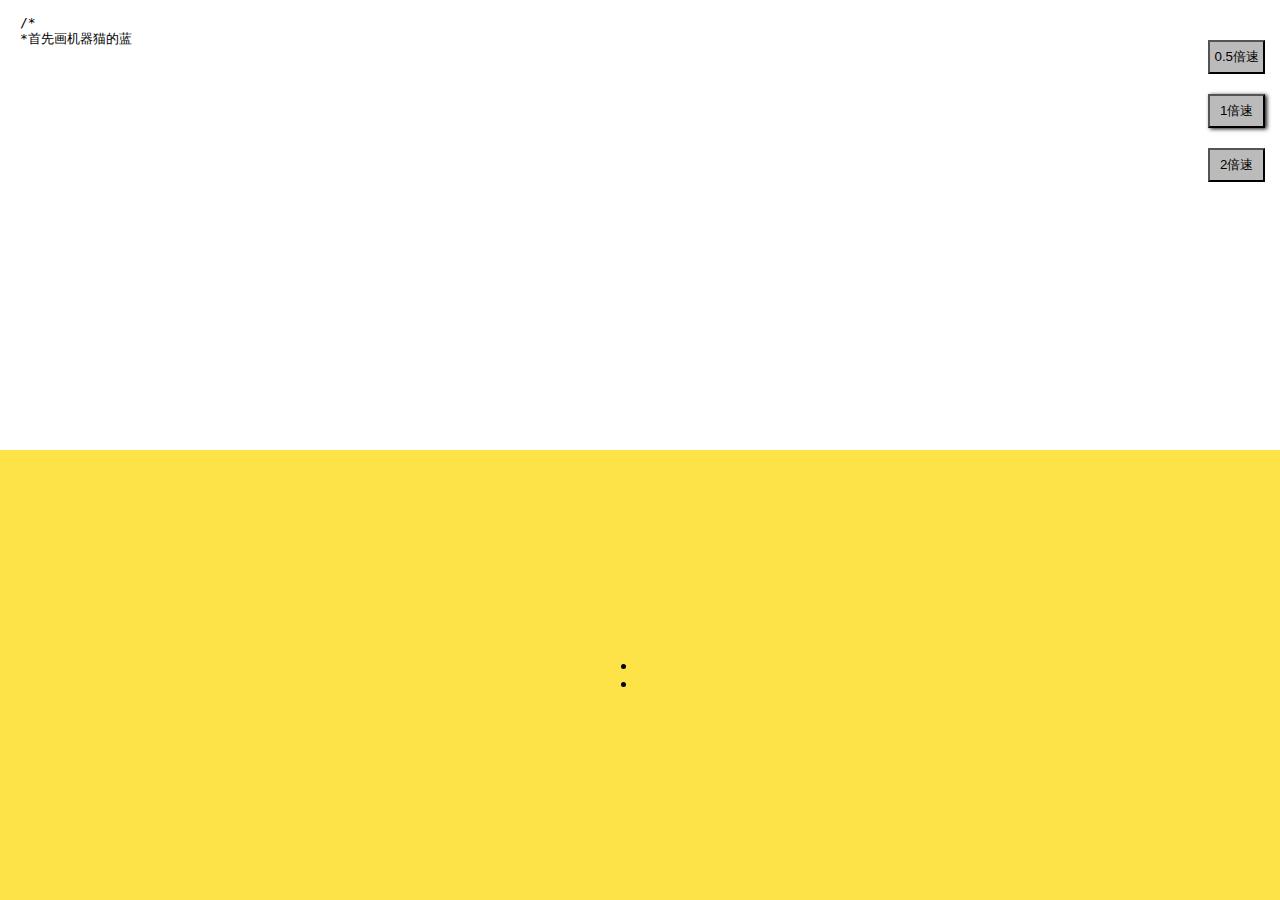
==== index.html @ 7aa94d1b "add jquery" ====
<!DOCTYPE html>
<html lang="en">
<head>
    <meta charset="UTF-8">
    <meta name="viewport" content="width=device-width, initial-scale=1.0">
    <meta http-equiv="X-UA-Compatible" content="ie=edge">
    <title>Hello,Doraemon!</title>
    
    <link rel="stylesheet" href="./css/main.css">
    <style id="styleTag"></style>
</head>
<body>
    <div class="code-wrapper">
            <pre id="code"></pre>
    </div>
    <div class="preview-wrapper">
        <div class="preview">
            <div class="head">
                <div class="eye_white">
                    <ul>
                    <li><div class="eye_black"></div></li>
                    <li><div class="eye_black"></div></li>
                    </ul>
                </div>
                <div class="white">
                    <div class="line_left">
                    </div>
                    <div class="line_right">
                    </div>
                    <div class="nose"></div>
                    <div class="line_vertical"></div>
                    <div class="mouth"></div>
                </div>
            </div>
        </div>
    </div>
    <div class="actions">
            <button data-speed="slow">0.5倍速</button>
            <button data-speed="normal" class="active">1倍速</button>
            <button data-speed="fast">2倍速</button>
        </div>
    <script src="./js/main.js"></script>
</body>
</html>
---- css/main.css ----
*{
    margin: 0;
    padding: 0;
    box-sizing: border-box;
}

*::after,
*::before{
    box-sizing: border-box;
}
body{
    display: flex;
    flex-direction: column;
    height: 100vh;
}
.code-wrapper{
    flex-shrink: 1;
    height: 50%;
    padding-left: 20px;
}
.preview-wrapper{
    flex-shrink: 1;
    height: 50%;
}
.wrapper{
    width: 100%;
    height: 185px;
    position: relative;
}
.preview{
    height: 100%;
    background: #fde348;
    display: flex;
    justify-content: center;
    align-items: center;
}

#code{
    overflow: hidden;
    height: 100%;
}
.actions{
    position: absolute;
    right: 5px;
    top: 30px;
    display: flex;
    flex-direction: column;
}
.actions > button{
    margin: 10px;
    background: #bbb;
    padding: 6px 4px;

}
.actions > button.active{
    box-shadow: 2px 1px 4px rgba(0,0,0,0.9);
}
.actions > button:focus{
    outline: none;
}
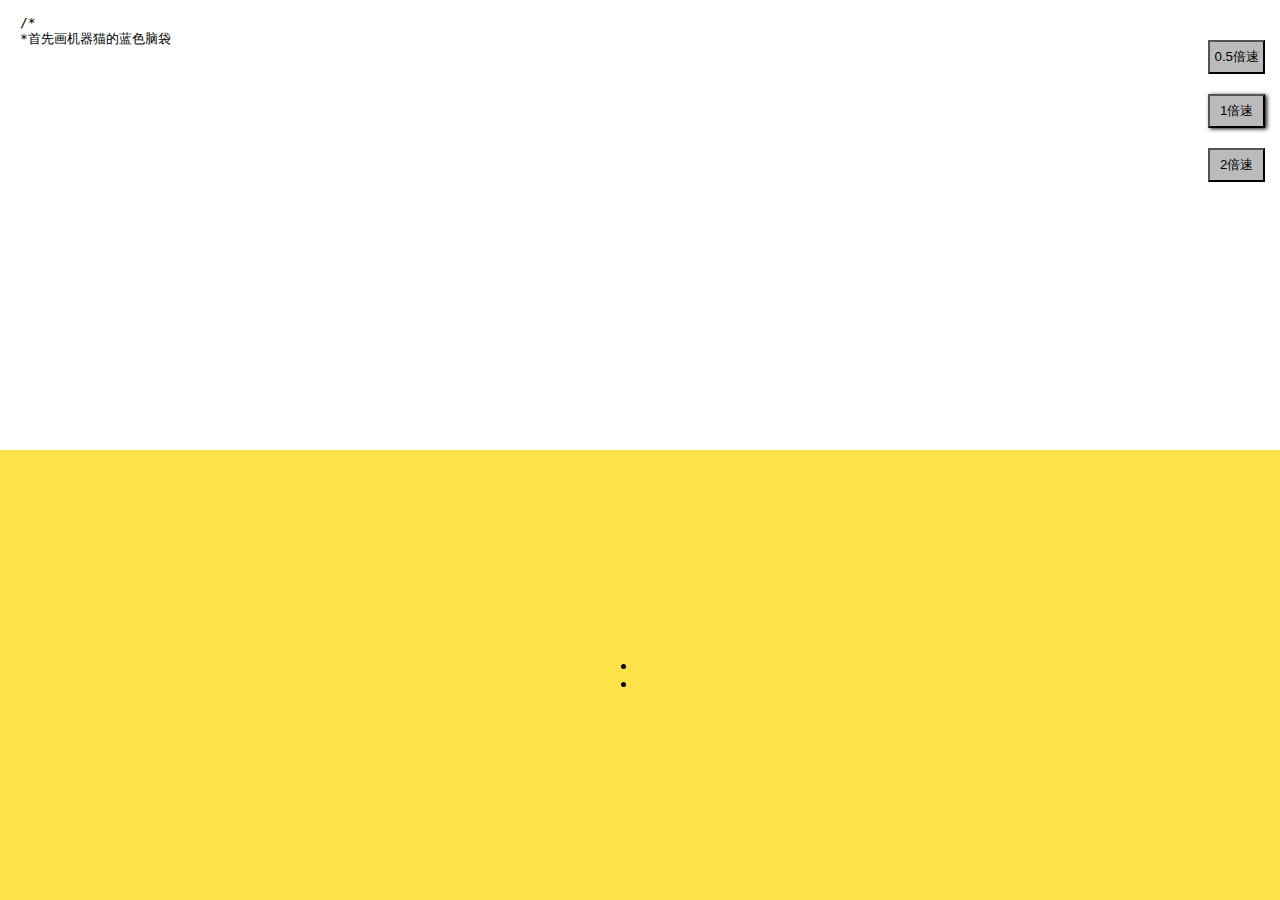
==== commit 08248718: "copy jQuery" ====
--- a/index.html
+++ b/index.html
@@ -39,6 +39,7 @@
             <button data-speed="normal" class="active">1倍速</button>
             <button data-speed="fast">2倍速</button>
         </div>
+    <script src="./node_modules/jquery/dist/jquery.min.js"></script>
     <script src="./js/main.js"></script>
 </body>
 </html>